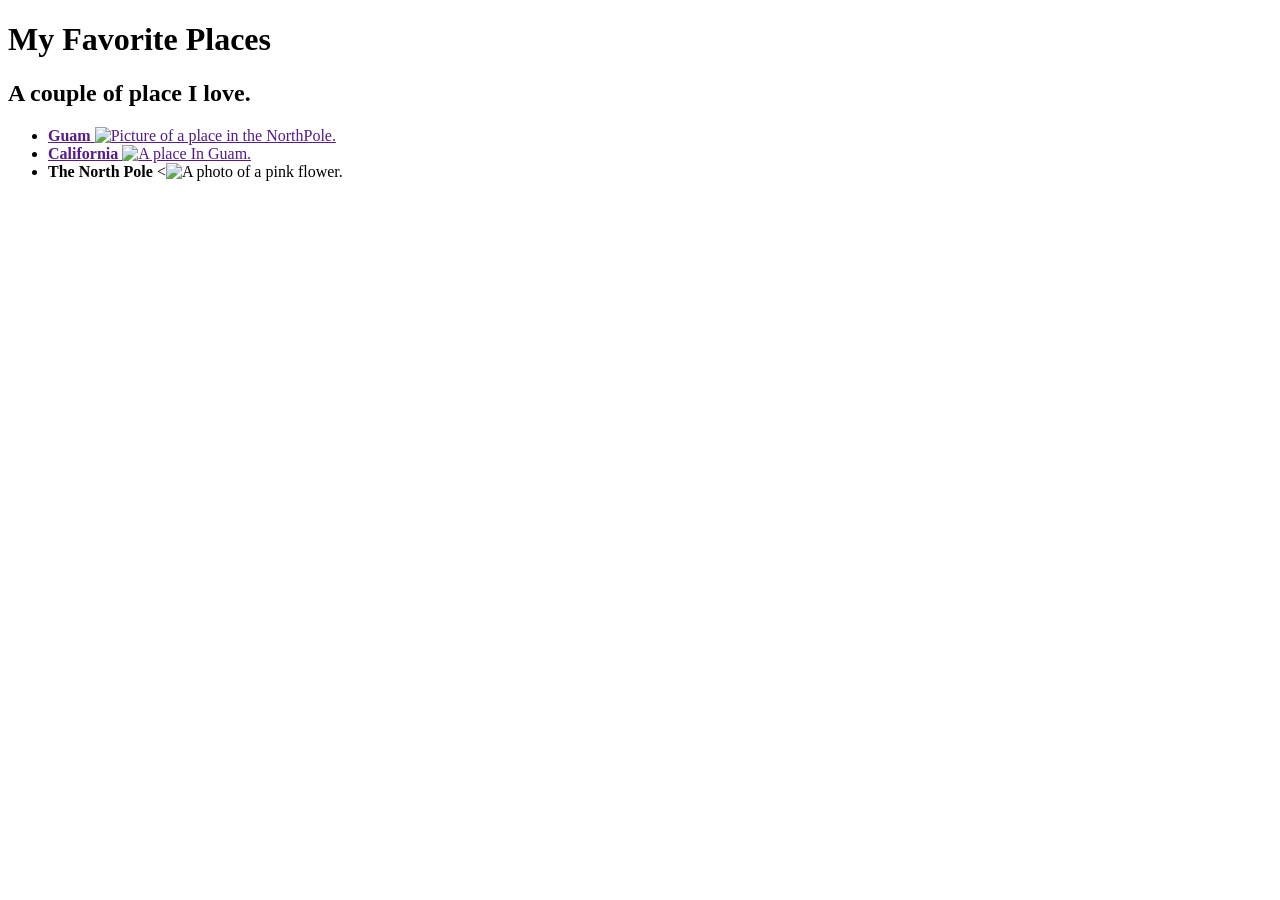
==== favorite-places.html @ dcf2d7eb "WIP:Add README Co-authored-by: RemyCo-authored-by: Remy Flores <remyfranciscoflores@gmail.com>" ====
<!DOCTYPE html>
<link href="css1/styles.css" rel="stylesheet" type="text/css">
<html lang="en">
<head>
  <meta charset="UTF-8">
  <meta http-equiv="X-UA-Compatible" content="IE=edge">
  <meta name="viewport" content="width=device-width, initial-scale=1.0">
  <title>Document</title>
</head>
<body>
 <h1>My Favorite Places</h1>
 <h2>A couple of place I love.</h2>
  <ul>
    <li><a href=""><strong>Guam</strong>
      <img src="img/North Pole.jpeg" alt="Picture of a place in the NorthPole.">
    </li>
    <li><a href=""><strong>California</strong>
      <img src="img/Guam.jpeg" alt="A place In Guam.">
    </li>
    <li><a href=""></a><strong>The North Pole</strong>
      <<img src="img/" alt="A photo of a pink flower.">
    </li>
  <ul> 
</body>
</html>
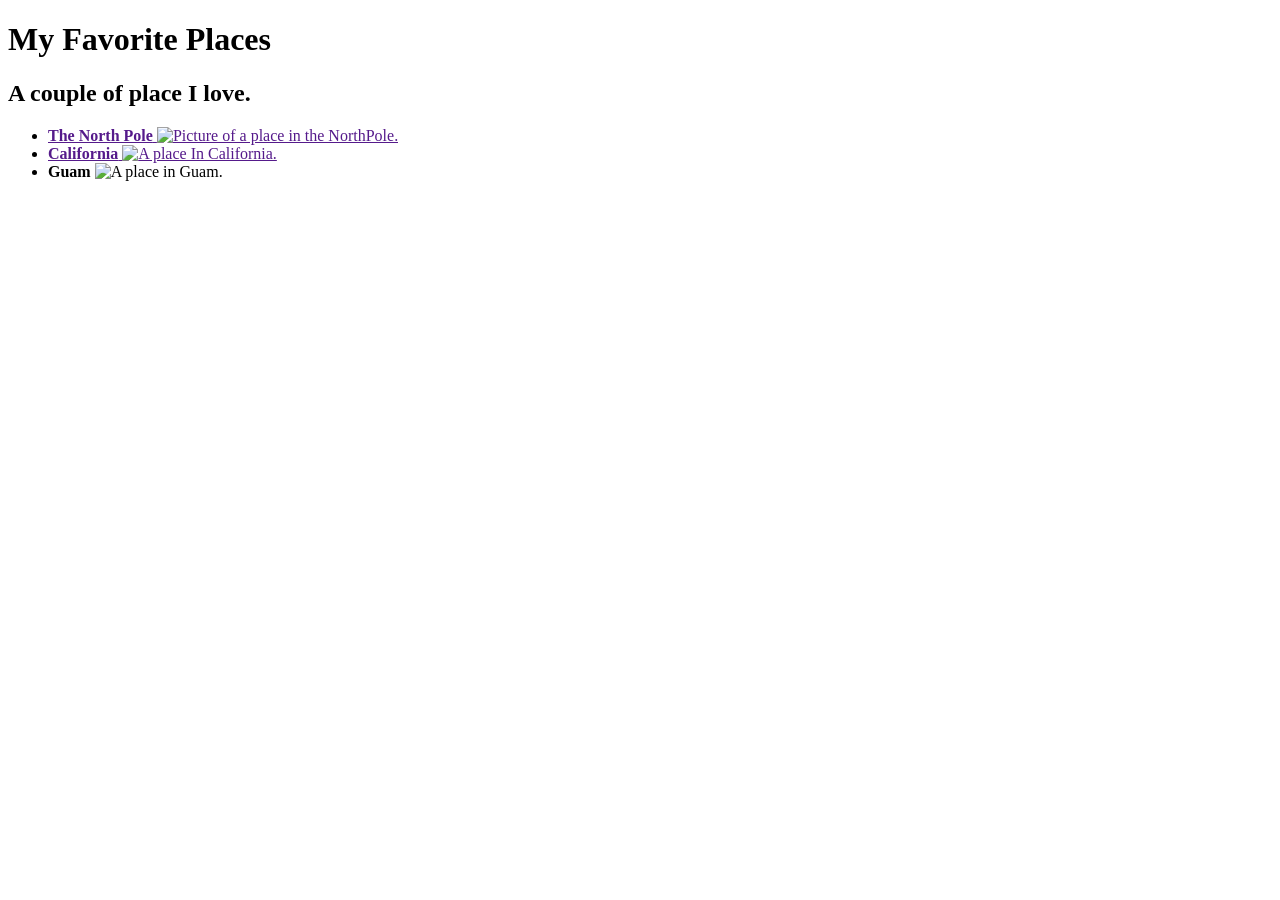
==== commit 03f6b342: "Add pictured of 3 favorite places." ====
--- a/favorite-places.html
+++ b/favorite-places.html
@@ -11,14 +11,14 @@
  <h1>My Favorite Places</h1>
  <h2>A couple of place I love.</h2>
   <ul>
-    <li><a href=""><strong>Guam</strong>
-      <img src="img/North Pole.jpeg" alt="Picture of a place in the NorthPole.">
+    <li><a href=""><strong>The North Pole</strong>
+      <img src="img/North Pole.jpeg" alt="Picture of a place in the NorthPole." width="200" height="200">
     </li>
     <li><a href=""><strong>California</strong>
-      <img src="img/Guam.jpeg" alt="A place In Guam.">
+      <img src="img/CA.jpeg" alt="A place In California." width="200" height="200">
     </li>
-    <li><a href=""></a><strong>The North Pole</strong>
-      <<img src="img/" alt="A photo of a pink flower.">
+    <li><a href=""></a><strong>Guam</strong>
+      <img src="img/Guam.jpeg" alt="A place in Guam." width="200" height="200">
     </li>
   <ul> 
 </body>
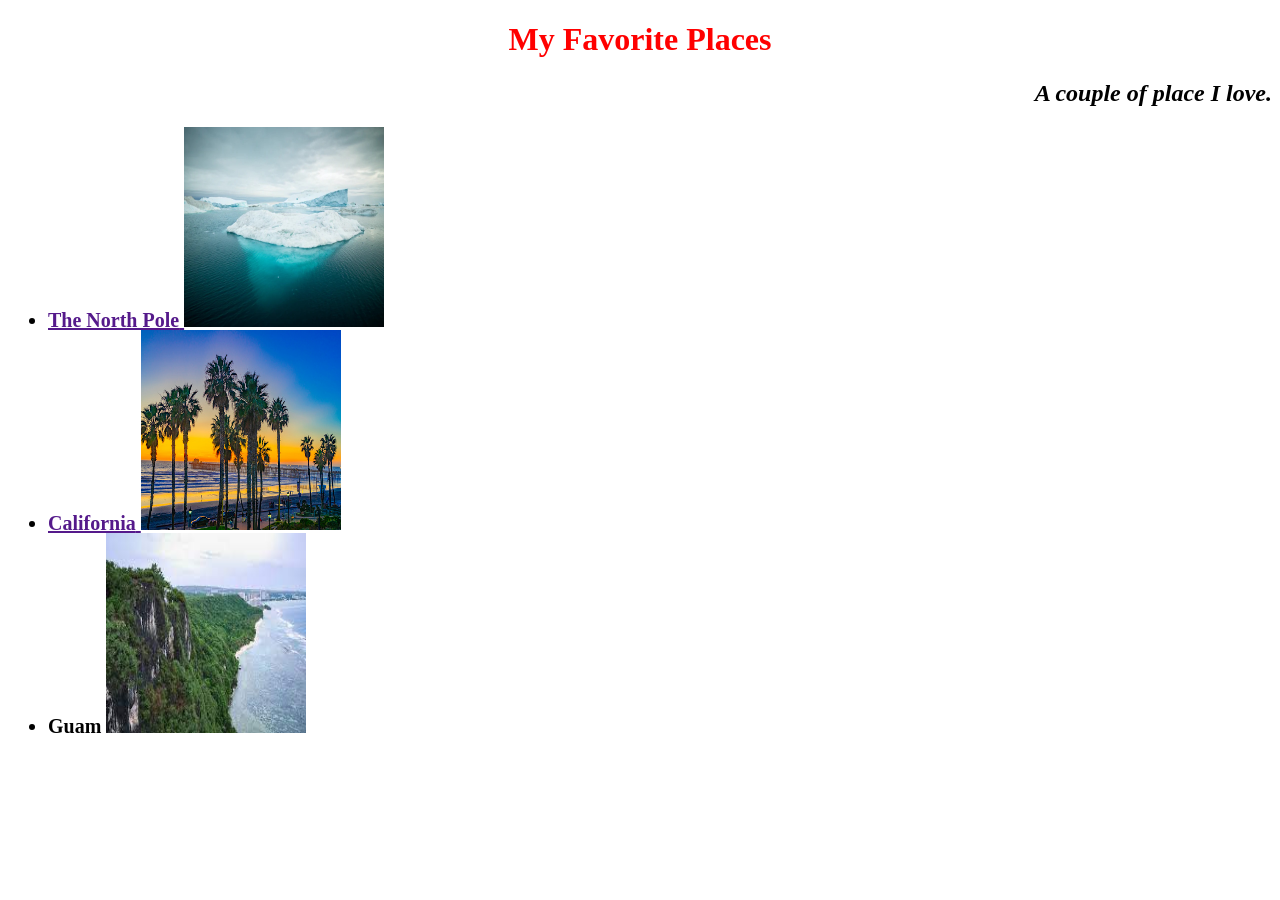
==== commit e16202b0: "Change name of favorite-things.html file to index.html." ====
--- a/favorite-places.html
+++ b/favorite-places.html
@@ -12,13 +12,13 @@
  <h2>A couple of place I love.</h2>
   <ul>
     <li><a href=""><strong>The North Pole</strong>
-      <img src="img/North Pole.jpeg" alt="Picture of a place in the NorthPole." width="200" height="200">
+      <img src="img/North Pole.jpeg" alt="Picture of a place in the NorthPole." width="200" height="200" border: solid 1px #CCC"/>
     </li>
     <li><a href=""><strong>California</strong>
-      <img src="img/CA.jpeg" alt="A place In California." width="200" height="200">
+      <img src="img/CA.jpeg" alt="A place In California." width="200" height="200" border: solid 1px #CCC"/>
     </li>
     <li><a href=""></a><strong>Guam</strong>
-      <img src="img/Guam.jpeg" alt="A place in Guam." width="200" height="200">
+      <img src="img/Guam.jpeg" alt="A place in Guam." width="200" height="200" border: solid 1px #CCC"/>
     </li>
   <ul> 
 </body>
--- a/css1/styles.css
+++ b/css1/styles.css
@@ -0,0 +1,18 @@
+h1 {
+  color: red;
+  text-align: center ;
+}
+
+h2 {
+  font-style: italic;
+  text-align: right;
+}
+
+li {
+  font-family: Arial Bold;
+}
+
+ul {
+  font-size: 20px;
+  line-height: 20px;
+}
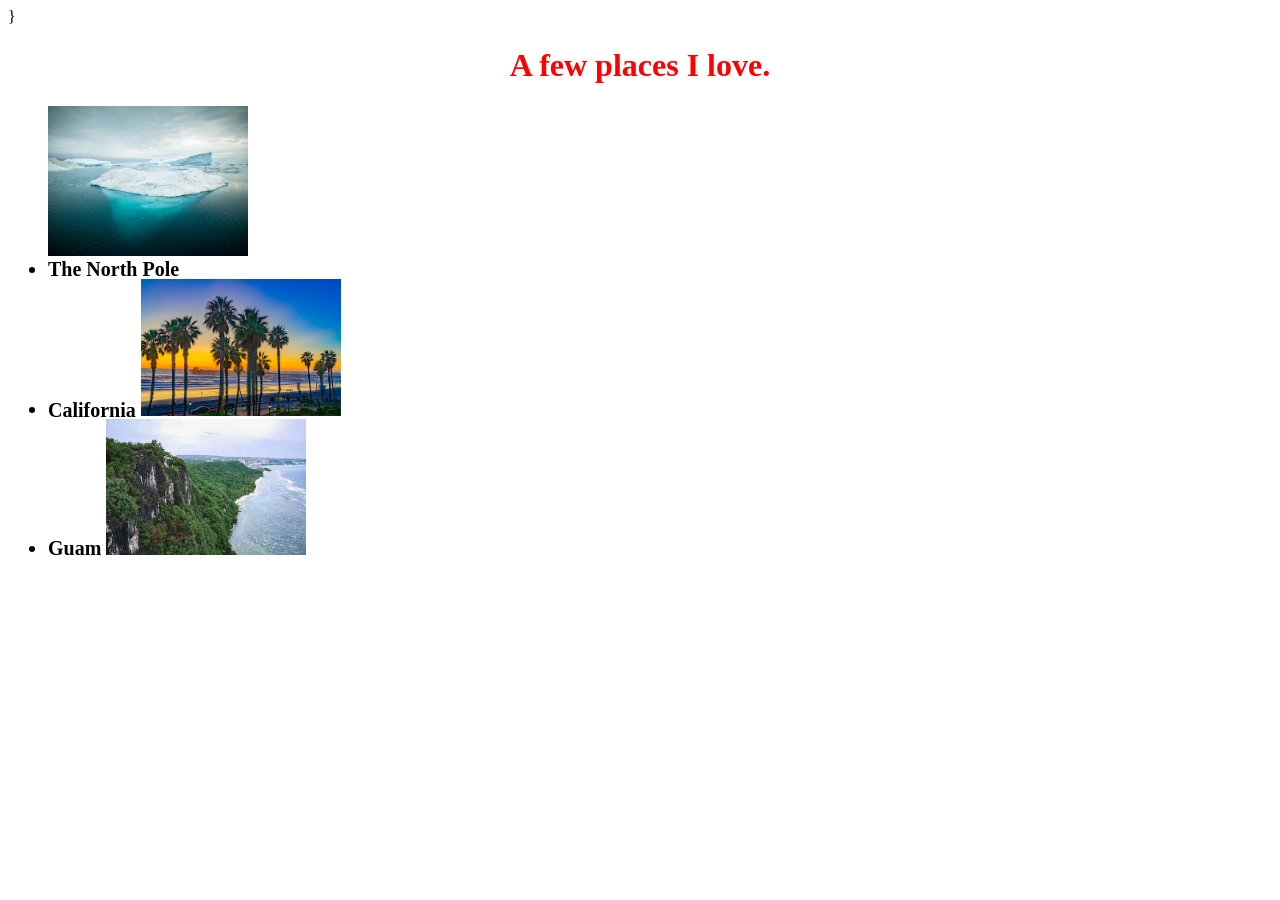
==== commit 4f76032f: "Removed code that was not needed" ====
--- a/favorite-places.html
+++ b/favorite-places.html
@@ -5,20 +5,21 @@
   <meta charset="UTF-8">
   <meta http-equiv="X-UA-Compatible" content="IE=edge">
   <meta name="viewport" content="width=device-width, initial-scale=1.0">
-  <title>Document</title>
+  <title>My Favorite Places</title>
+  }
 </head>
 <body>
- <h1>My Favorite Places</h1>
- <h2>A couple of place I love.</h2>
+ <h1>A few places I love.</h1>
   <ul>
-    <li><a href=""><strong>The North Pole</strong>
-      <img src="img/North Pole.jpeg" alt="Picture of a place in the NorthPole." width="200" height="200" border: solid 1px #CCC"/>
+      <img src="img/North Pole.jpeg" alt="Picture of a place in the NorthPole." width="200" veritical-align="middle;" id="hp">
+    <li>
+      <strong>The North Pole</strong>
     </li>
-    <li><a href=""><strong>California</strong>
-      <img src="img/CA.jpeg" alt="A place In California." width="200" height="200" border: solid 1px #CCC"/>
+    <li><strong>California</strong>
+      <img src="img/CA.jpeg" alt="A place In California." width="200" id="hp1"/>
     </li>
-    <li><a href=""></a><strong>Guam</strong>
-      <img src="img/Guam.jpeg" alt="A place in Guam." width="200" height="200" border: solid 1px #CCC"/>
+    <li><strong>Guam</strong>
+      <img src="img/Guam.jpeg" alt="A place in Guam." width="200" id="hp2">
     </li>
   <ul> 
 </body>
